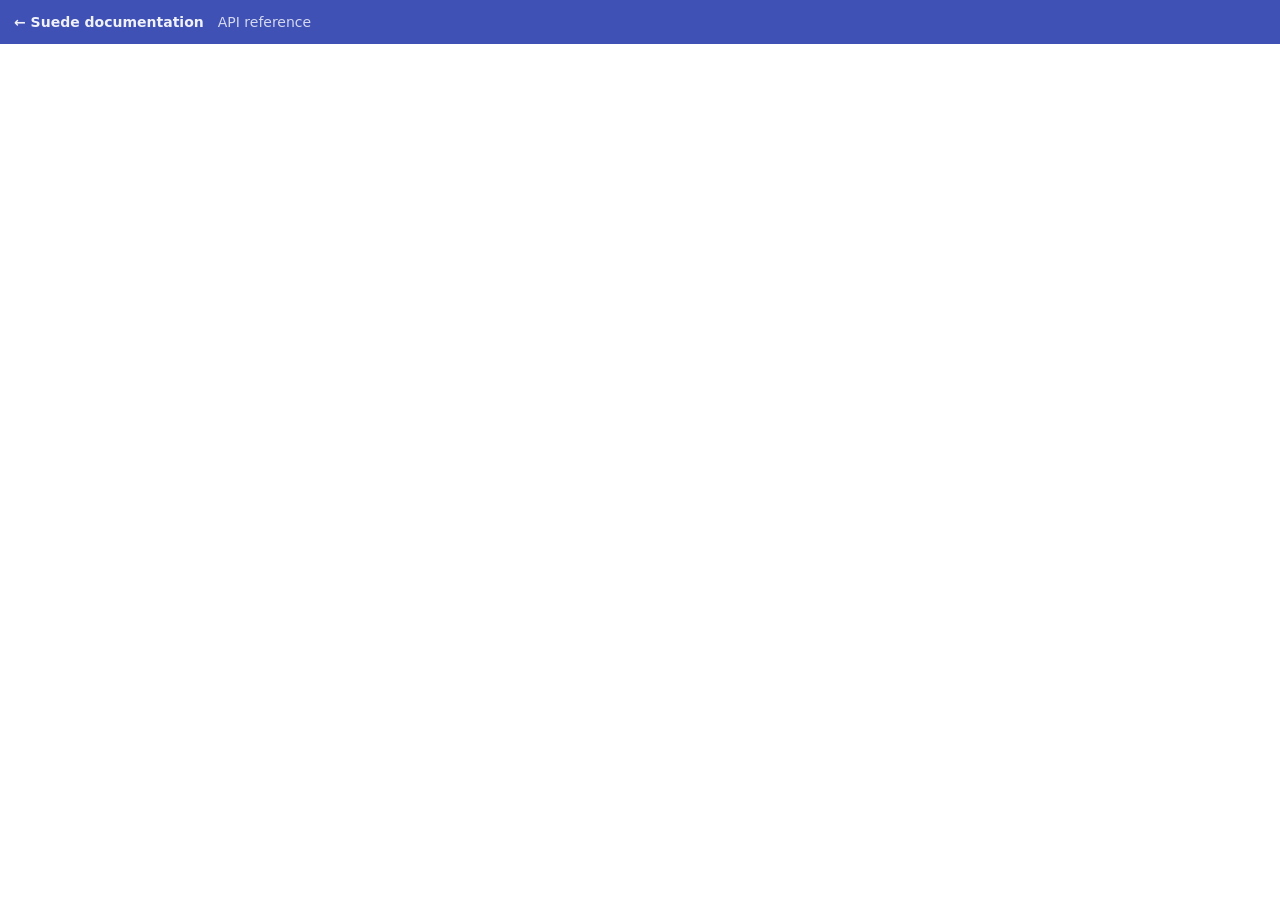
==== docs/api/index.html @ 20c6c389 "Give the API reference the window it was built for Scalar expects to own a viewport - its own sideba" ====
<!doctype html>
<!--
  The API reference, deliberately outside the MkDocs theme.

  Scalar is built to own a viewport: a sidebar, a reference column, and a
  sticky header of its own. Embedded in Material's content column it was
  fighting for room with the theme's own navigation, wrapping paths mid-word
  and needing a growing pile of CSS overrides to claw space back. So this page
  is served as a static file — MkDocs copies anything that is not Markdown
  verbatim — and Scalar gets the whole window.

  Both assets are produced by scripts/build-docs.sh into docs/generated/: the
  OpenAPI document from the binary being released, so the reference cannot
  drift from the code, and the Scalar bundle vendored locally, so the page
  makes no request to a CDN at view time.
-->
<html lang="en">
<head>
<meta charset="utf-8">
<meta name="viewport" content="width=device-width, initial-scale=1">
<title>API reference — Suede</title>
<link rel="icon" href="../assets/images/favicon.png">
<style>
  /* Scalar offsets its whole layout by this, which is how it makes room for
     a host application's chrome. Floating a button over the top instead
     covered its search box. */
  :root { --scalar-custom-header-height: 44px; }

  html, body { margin: 0; padding: 0; height: 100%; }
  body { background: #fff; }
  @media (prefers-color-scheme: dark) { body { background: #0f0f0f; } }

  /* A way back into the documentation. Scalar owns the window, so without
     this the reference is somewhere you can reach and not leave. */
  #topbar {
    position: fixed; top: 0; left: 0; right: 0; height: 44px; z-index: 10;
    box-sizing: border-box; display: flex; align-items: center; gap: 14px;
    padding: 0 14px; background: #3f51b5; color: #fff;
    font: 600 14px/1 system-ui, -apple-system, "Segoe UI", sans-serif;
  }
  #topbar a { color: #fff; text-decoration: none; opacity: .92; }
  #topbar a:hover { opacity: 1; text-decoration: underline; }
  #topbar .title { font-weight: 500; opacity: .78; }

  /* Shown only if Scalar never mounts. Without it a failed bundle leaves a
     blank white page, which says nothing about what went wrong. */
  #fallback {
    display: none; max-width: 46em; margin: 18vh auto 0; padding: 44px 1.5em 0;
    font: 15px/1.6 system-ui, -apple-system, "Segoe UI", sans-serif;
    color: #333;
  }
  @media (prefers-color-scheme: dark) { #fallback { color: #ddd; } }
  #fallback h1 { font-size: 1.3em; }
  #fallback code { background: rgb(128 128 128 / .18); padding: .1em .35em;
    border-radius: 4px; }
</style>
</head>
<body>

<div id="topbar">
  <a href="../">← Suede documentation</a>
  <span class="title">API reference</span>
</div>

<div id="fallback">
  <h1>The interactive reference did not load</h1>
  <p>The page is served with its own copy of Scalar and of the API document,
     so this is not a network problem with anything third-party. Reloading
     usually clears it.</p>
  <p>The document itself is always available as
     <a href="../generated/openapi.json">openapi.json</a> — it is the same
     file the reference reads, generated by the daemon being released.</p>
  <p>If reloading does not help, the browser console will name the request
     that failed: either <code>../generated/scalar.js</code> or
     <code>../generated/openapi.json</code>.</p>
</div>

<script id="api-reference" data-url="../generated/openapi.json"></script>
<script src="../generated/scalar.js"></script>

<script>
  // Say so when the reference does not appear. A blank page is
  // indistinguishable from a broken site, and that ambiguity has already
  // cost one round of "is the documentation down?".
  setTimeout(function () {
    if (!document.querySelector(".scalar-app")) {
      document.getElementById("fallback").style.display = "block";
    }
  }, 4000);
</script>

<noscript>
  <style>#fallback { display: block }</style>
</noscript>

</body>
</html>
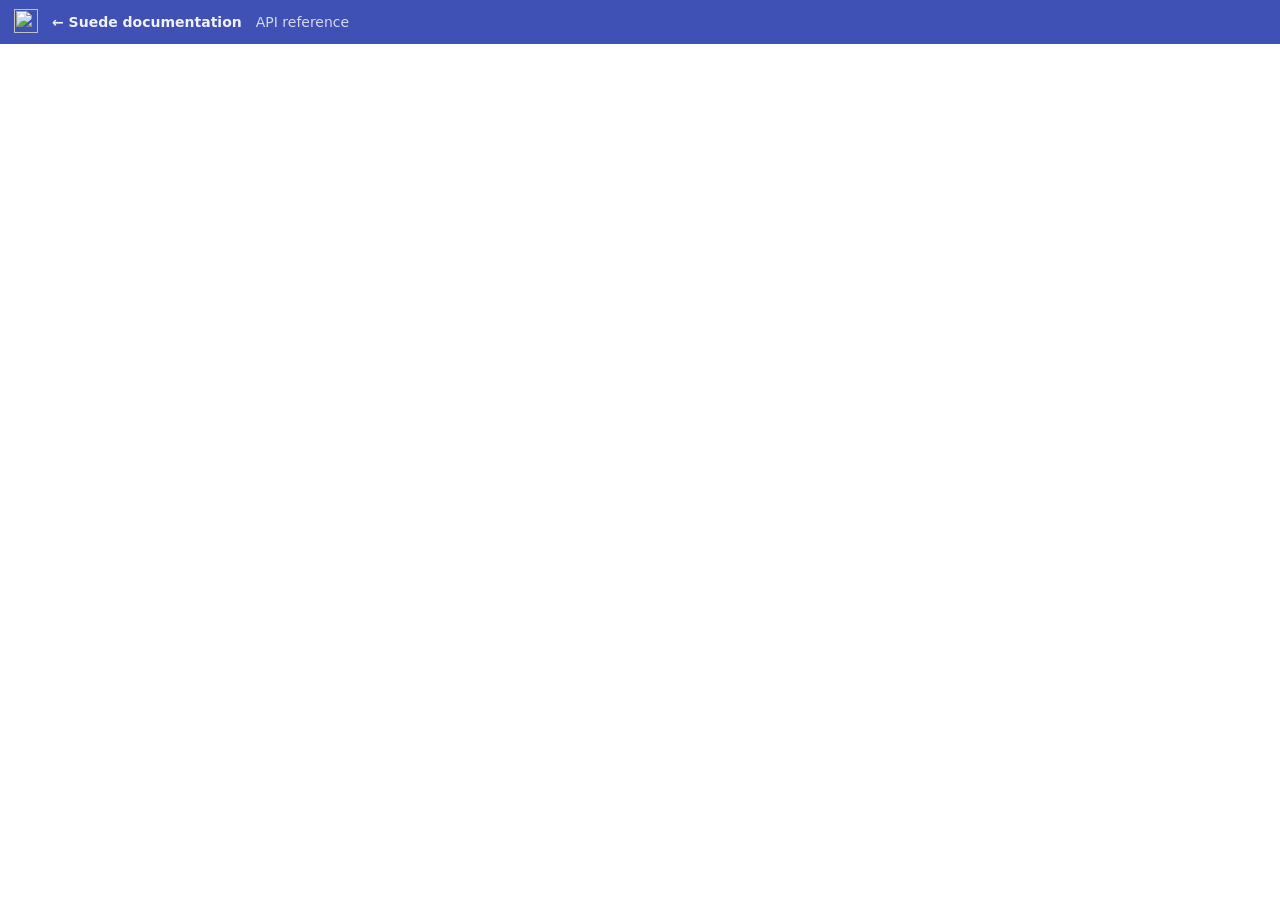
==== commit b7fe57cd: "Centralize artwork sources and generate application and documentation assets Keep definitive PNG and" ====
--- a/docs/api/index.html
+++ b/docs/api/index.html
@@ -19,7 +19,22 @@
 <meta charset="utf-8">
 <meta name="viewport" content="width=device-width, initial-scale=1">
 <title>API reference — Suede</title>
-<link rel="icon" href="../assets/images/favicon.png">
+<link rel="icon" href="../generated/artwork/favicon.ico">
+<link rel="icon" type="image/png" sizes="32x32" href="../generated/artwork/favicon-32x32.png">
+<link rel="icon" type="image/svg+xml" sizes="any" href="../generated/artwork/favicon.svg">
+<link rel="apple-touch-icon" sizes="180x180" href="../generated/artwork/apple-touch-icon.png">
+<link rel="apple-touch-icon" sizes="167x167" href="../generated/artwork/apple-touch-icon-167x167.png">
+<link rel="apple-touch-icon" sizes="152x152" href="../generated/artwork/apple-touch-icon-152x152.png">
+<link rel="mask-icon" href="../generated/artwork/safari-pinned-tab.svg" color="#3b5bdb">
+<link rel="manifest" href="../generated/artwork/site.webmanifest">
+<meta name="msapplication-config" content="../generated/artwork/browserconfig.xml">
+<meta property="og:title" content="API reference — Suede">
+<meta property="og:type" content="website">
+<meta property="og:image" content="https://suede.gameshow.pro/generated/artwork/social-card.png">
+<meta property="og:image:width" content="1200">
+<meta property="og:image:height" content="630">
+<meta name="twitter:card" content="summary_large_image">
+<meta name="twitter:image" content="https://suede.gameshow.pro/generated/artwork/social-card.png">
 <style>
   /* Scalar offsets its whole layout by this, which is how it makes room for
      a host application's chrome. Floating a button over the top instead
@@ -58,6 +73,10 @@
 <body>
 
 <div id="topbar">
+  <picture>
+    <source srcset="../generated/artwork/icon-docs.avif" type="image/avif">
+    <img src="../generated/artwork/icon-docs.png" width="24" height="24" alt="">
+  </picture>
   <a href="../">← Suede documentation</a>
   <span class="title">API reference</span>
 </div>
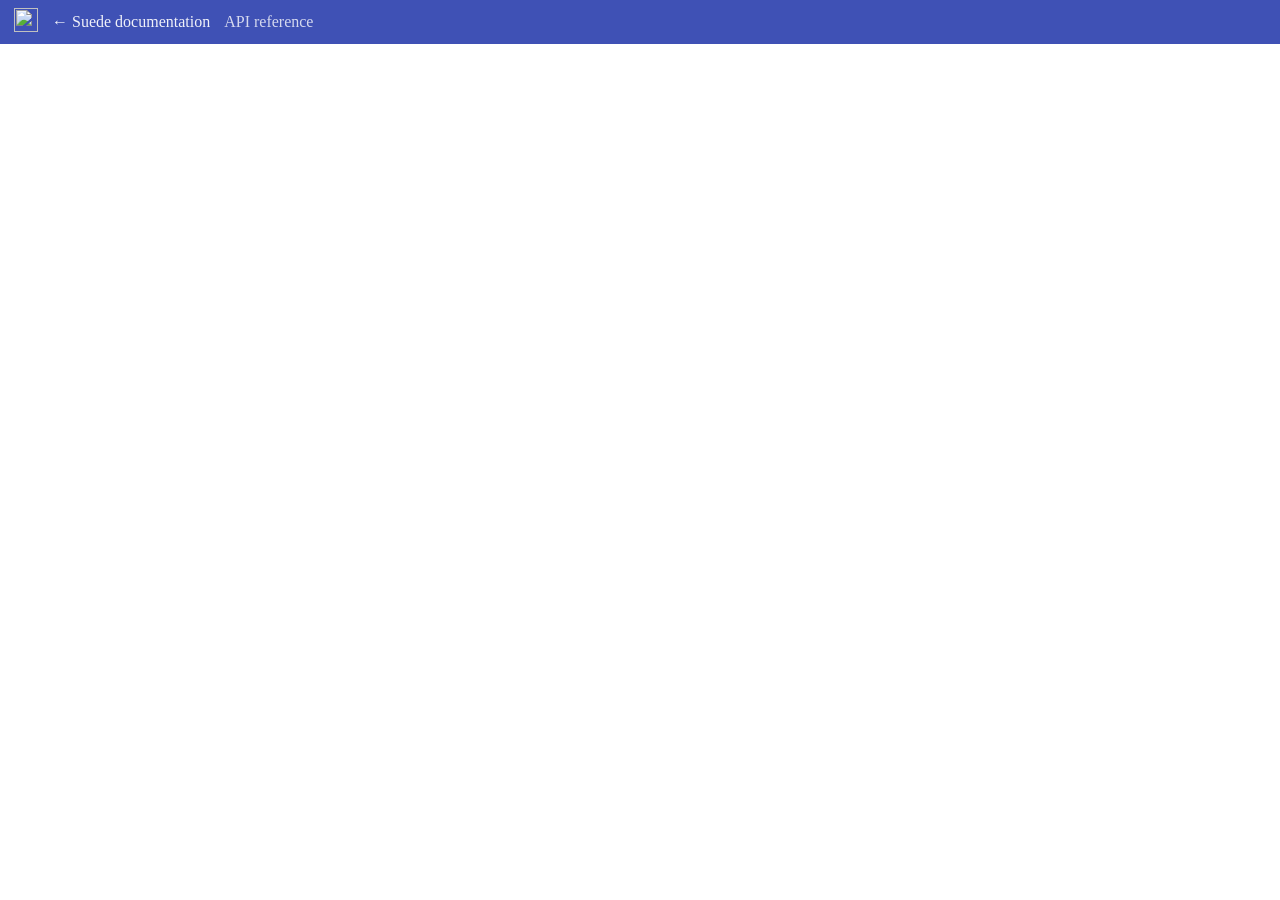
==== commit 7473d4b8: "Unify branding and bundle offline typography Use locally bundled Plus Jakarta Sans and Cascadia Code" ====
--- a/docs/api/index.html
+++ b/docs/api/index.html
@@ -20,6 +20,8 @@
 <meta name="viewport" content="width=device-width, initial-scale=1">
 <title>API reference — Suede</title>
 <link rel="icon" href="../generated/artwork/favicon.ico">
+<link rel="stylesheet" href="../generated/fonts/fonts.css">
+<link rel="preload" href="../generated/fonts/PlusJakartaSans-Variable.woff2" as="font" type="font/woff2" crossorigin>
 <link rel="icon" type="image/png" sizes="32x32" href="../generated/artwork/favicon-32x32.png">
 <link rel="icon" type="image/svg+xml" sizes="any" href="../generated/artwork/favicon.svg">
 <link rel="apple-touch-icon" sizes="180x180" href="../generated/artwork/apple-touch-icon.png">
@@ -51,7 +53,7 @@
     position: fixed; top: 0; left: 0; right: 0; height: 44px; z-index: 10;
     box-sizing: border-box; display: flex; align-items: center; gap: 14px;
     padding: 0 14px; background: #3f51b5; color: #fff;
-    font: 600 14px/1 system-ui, -apple-system, "Segoe UI", sans-serif;
+    font: 600 14px/1 var(--font-sans);
   }
   #topbar a { color: #fff; text-decoration: none; opacity: .92; }
   #topbar a:hover { opacity: 1; text-decoration: underline; }
@@ -61,12 +63,12 @@
      blank white page, which says nothing about what went wrong. */
   #fallback {
     display: none; max-width: 46em; margin: 18vh auto 0; padding: 44px 1.5em 0;
-    font: 15px/1.6 system-ui, -apple-system, "Segoe UI", sans-serif;
+    font: 15px/1.6 var(--font-sans);
     color: #333;
   }
   @media (prefers-color-scheme: dark) { #fallback { color: #ddd; } }
   #fallback h1 { font-size: 1.3em; }
-  #fallback code { background: rgb(128 128 128 / .18); padding: .1em .35em;
+  #fallback code { font-family: var(--font-mono); background: rgb(128 128 128 / .18); padding: .1em .35em;
     border-radius: 4px; }
 </style>
 </head>
@@ -94,7 +96,8 @@
      <code>../generated/openapi.json</code>.</p>
 </div>
 
-<script id="api-reference" data-url="../generated/openapi.json"></script>
+<script id="api-reference" data-url="../generated/openapi.json"
+  data-configuration="{&quot;withDefaultFonts&quot;:false,&quot;customCss&quot;:&quot;:root { --scalar-font: var(--font-sans); --scalar-font-code: var(--font-mono); } .scalar-api-reference code, .scalar-api-reference pre, .scalar-api-reference input, .scalar-api-reference textarea { font-family: var(--font-mono); font-variant-ligatures: none; font-variant-numeric: tabular-nums slashed-zero; } .scalar-api-reference pre, .scalar-api-reference pre code { font-variant-ligatures: common-ligatures contextual; }&quot;}"></script>
 <script src="../generated/scalar.js"></script>
 
 <script>
